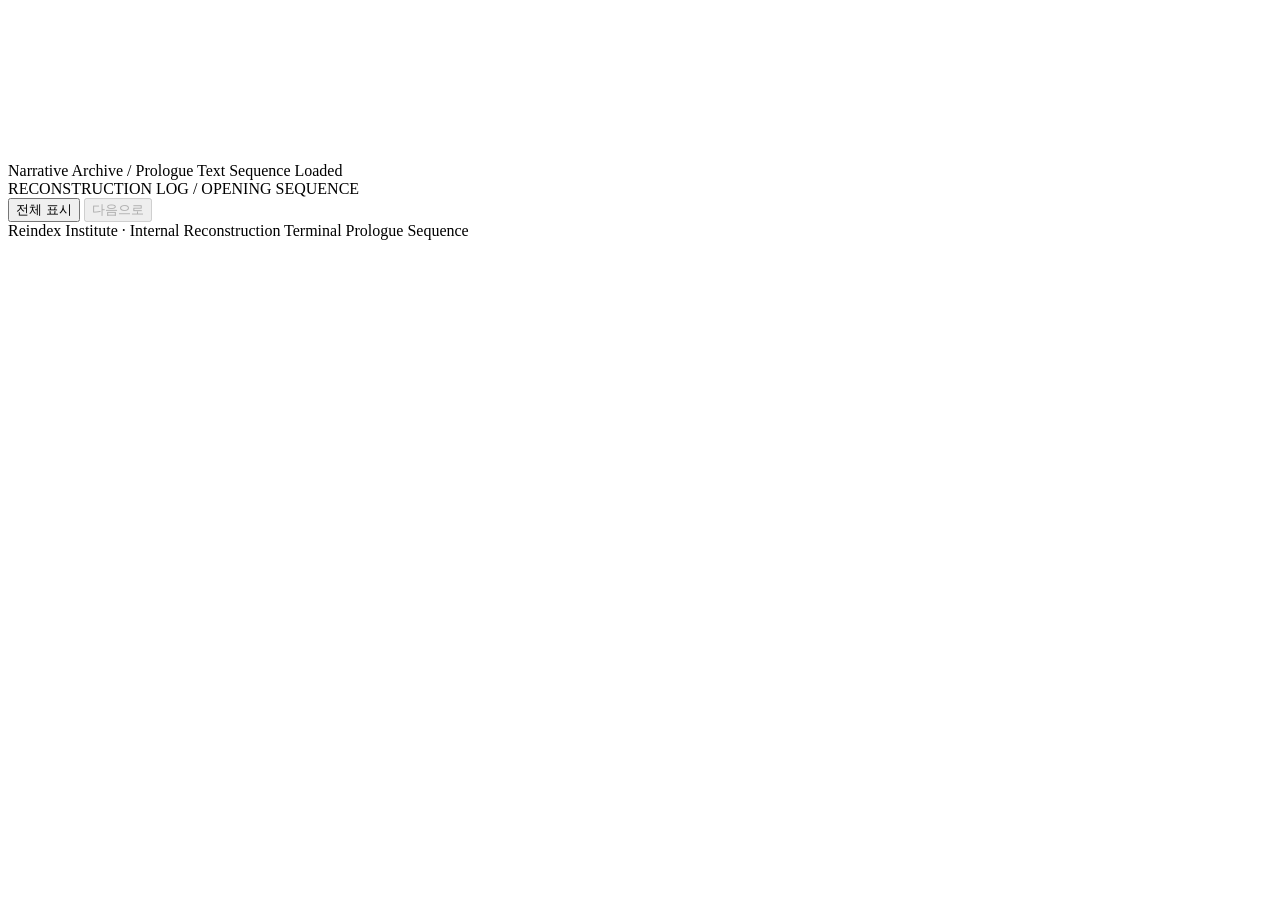
==== frontend/prologue.html @ eaff128e "day1" ====
<!DOCTYPE html>
<html lang="ko">
<head>
  <meta charset="UTF-8" />
  <title>Reindex - Prologue</title>
  <meta name="viewport" content="width=device-width, initial-scale=1.0" />
  <link rel="stylesheet" href="/css/main.css" />
</head>
<body>
  <canvas id="dust-layer"></canvas>

  <div id="app" class="prologue-app">
    <div class="app-frame"></div>
    <div class="app-noise"></div>

    <section class="screen active prologue-screen">
      <div class="top-status">
        <span class="status-pill">
          <span class="status-dot"></span>
          Narrative Archive / Prologue
        </span>
        <span class="status-mini">Text Sequence Loaded</span>
      </div>

      <div class="prologue-container">
        <div class="prologue-label">RECONSTRUCTION LOG / OPENING SEQUENCE</div>

        <div id="prologue-story" class="prologue-text">
          <!-- JS에서 텍스트 출력 -->
        </div>

        <div class="prologue-controls">
          <button id="btn-prologue-skip" class="btn ghost">전체 표시</button>
          <button id="btn-prologue-next" class="btn primary" disabled>다음으로</button>
        </div>
      </div>

      <footer class="status-bar">
        <span>Reindex Institute · Internal Reconstruction Terminal</span>
        <span>Prologue Sequence</span>
      </footer>
    </section>
  </div>

  <script src="/js/prologue.js"></script>
</body>
</html>
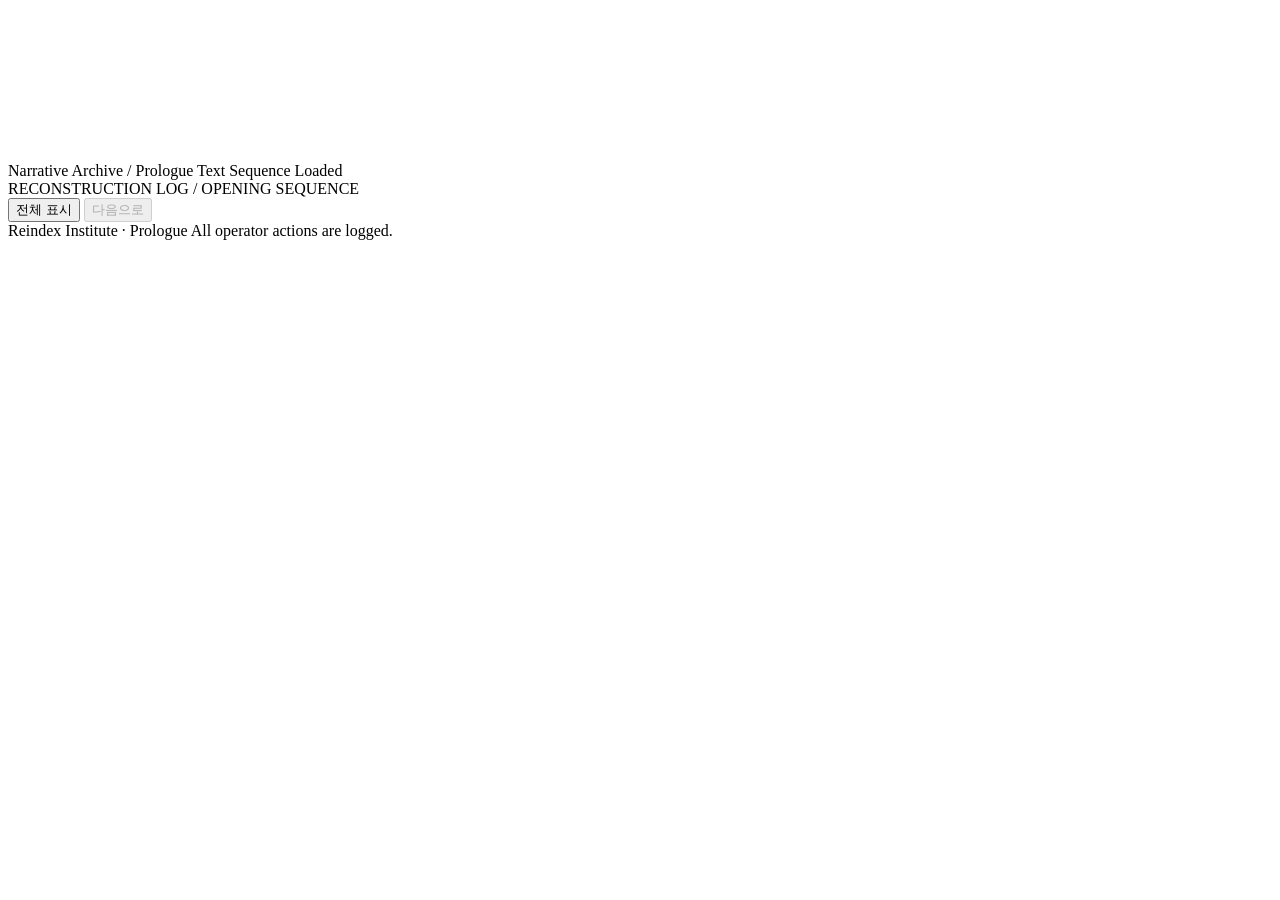
==== commit be068040: "day1" ====
--- a/frontend/prologue.html
+++ b/frontend/prologue.html
@@ -2,7 +2,7 @@
 <html lang="ko">
 <head>
   <meta charset="UTF-8" />
-  <title>Reindex - Prologue</title>
+  <title>Reindex Institute - Prologue</title>
   <meta name="viewport" content="width=device-width, initial-scale=1.0" />
   <link rel="stylesheet" href="/css/main.css" />
 </head>
@@ -13,7 +13,7 @@
     <div class="app-frame"></div>
     <div class="app-noise"></div>
 
-    <section class="screen active prologue-screen">
+    <section class="screen prologue-screen active">
       <div class="top-status">
         <span class="status-pill">
           <span class="status-dot"></span>
@@ -22,22 +22,21 @@
         <span class="status-mini">Text Sequence Loaded</span>
       </div>
 
-      <div class="prologue-container">
-        <div class="prologue-label">RECONSTRUCTION LOG / OPENING SEQUENCE</div>
+      <div class="screen-body">
+        <div class="prologue-container">
+          <div class="prologue-label">RECONSTRUCTION LOG / OPENING SEQUENCE</div>
+          <div id="prologue-story" class="prologue-text"></div>
 
-        <div id="prologue-story" class="prologue-text">
-          <!-- JS에서 텍스트 출력 -->
-        </div>
-
-        <div class="prologue-controls">
-          <button id="btn-prologue-skip" class="btn ghost">전체 표시</button>
-          <button id="btn-prologue-next" class="btn primary" disabled>다음으로</button>
+          <div class="prologue-controls">
+            <button id="btn-prologue-skip" class="btn ghost">전체 표시</button>
+            <button id="btn-prologue-next" class="btn primary" disabled>다음으로</button>
+          </div>
         </div>
       </div>
 
       <footer class="status-bar">
-        <span>Reindex Institute · Internal Reconstruction Terminal</span>
-        <span>Prologue Sequence</span>
+        <span>Reindex Institute · Prologue</span>
+        <span>All operator actions are logged.</span>
       </footer>
     </section>
   </div>
